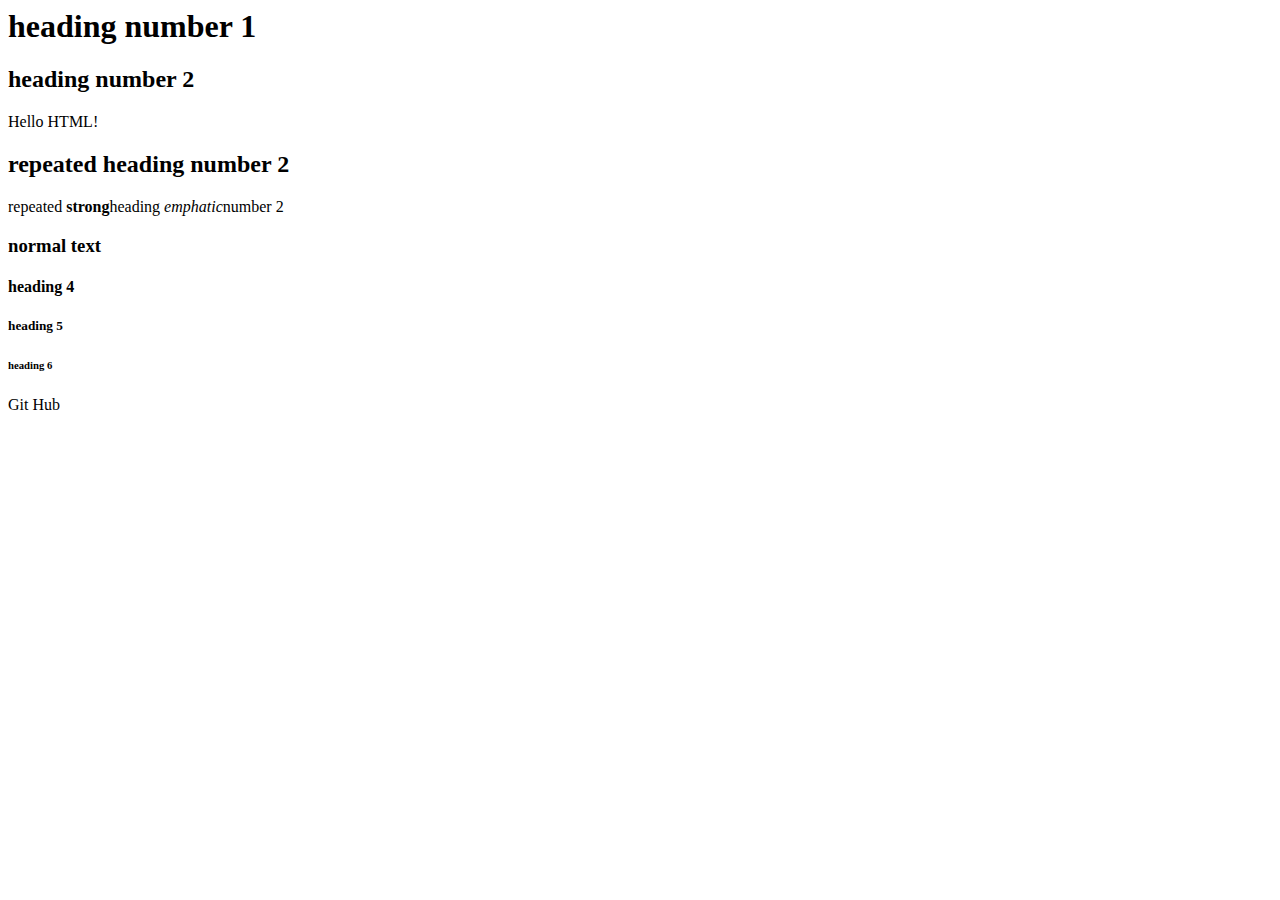
==== index.html @ a402f705 "Initial version" ====
<html>
    <head>
        <title>My first web page</title>
    </head>
    <body>
        <!-- Comment in HTML -->
        <h1>heading number 1</h1>
        <h2>heading number 2</h2>
        <p>Hello HTML!</p>
        <h2>repeated heading number 2</h2>
        <p>repeated <strong>strong</strong>heading <em>emphatic</em>number 2</p>
        <h3>normal text</h3>
        <h4>heading 4</h4>
        <h5>heading 5</h5>
        <h6>heading 6</h6>
        <p>Git Hub</p>
    </body>
</html>
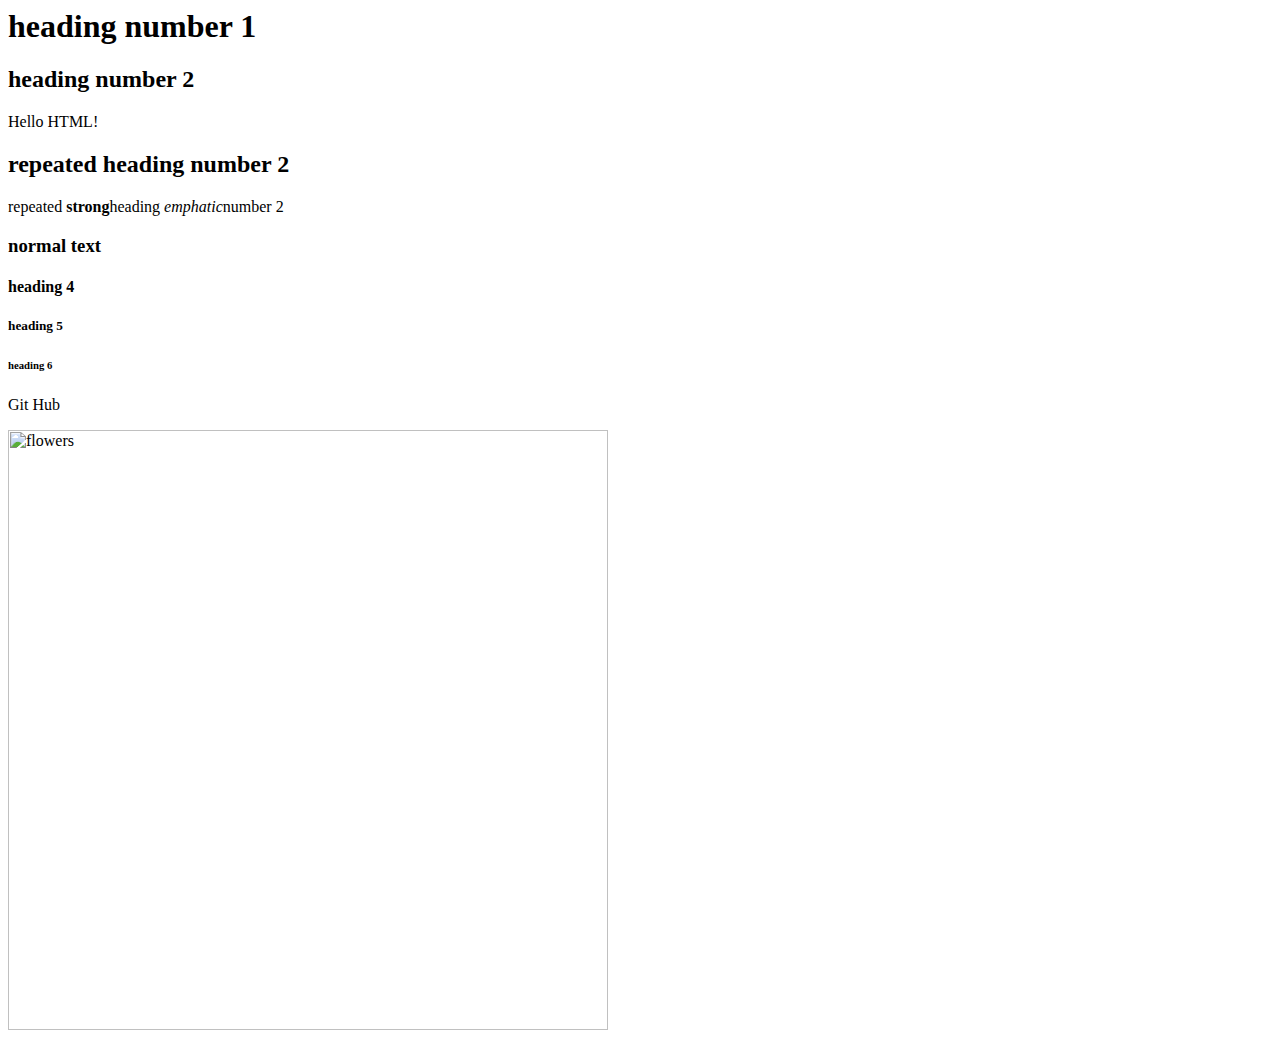
==== commit 306ada19: "index modified" ====
--- a/index.html
+++ b/index.html
@@ -14,5 +14,6 @@
         <h5>heading 5</h5>
         <h6>heading 6</h6>
         <p>Git Hub</p>
+        <img src="./img/flowers.jpg" alt="flowers" width="600">
     </body>
 </html>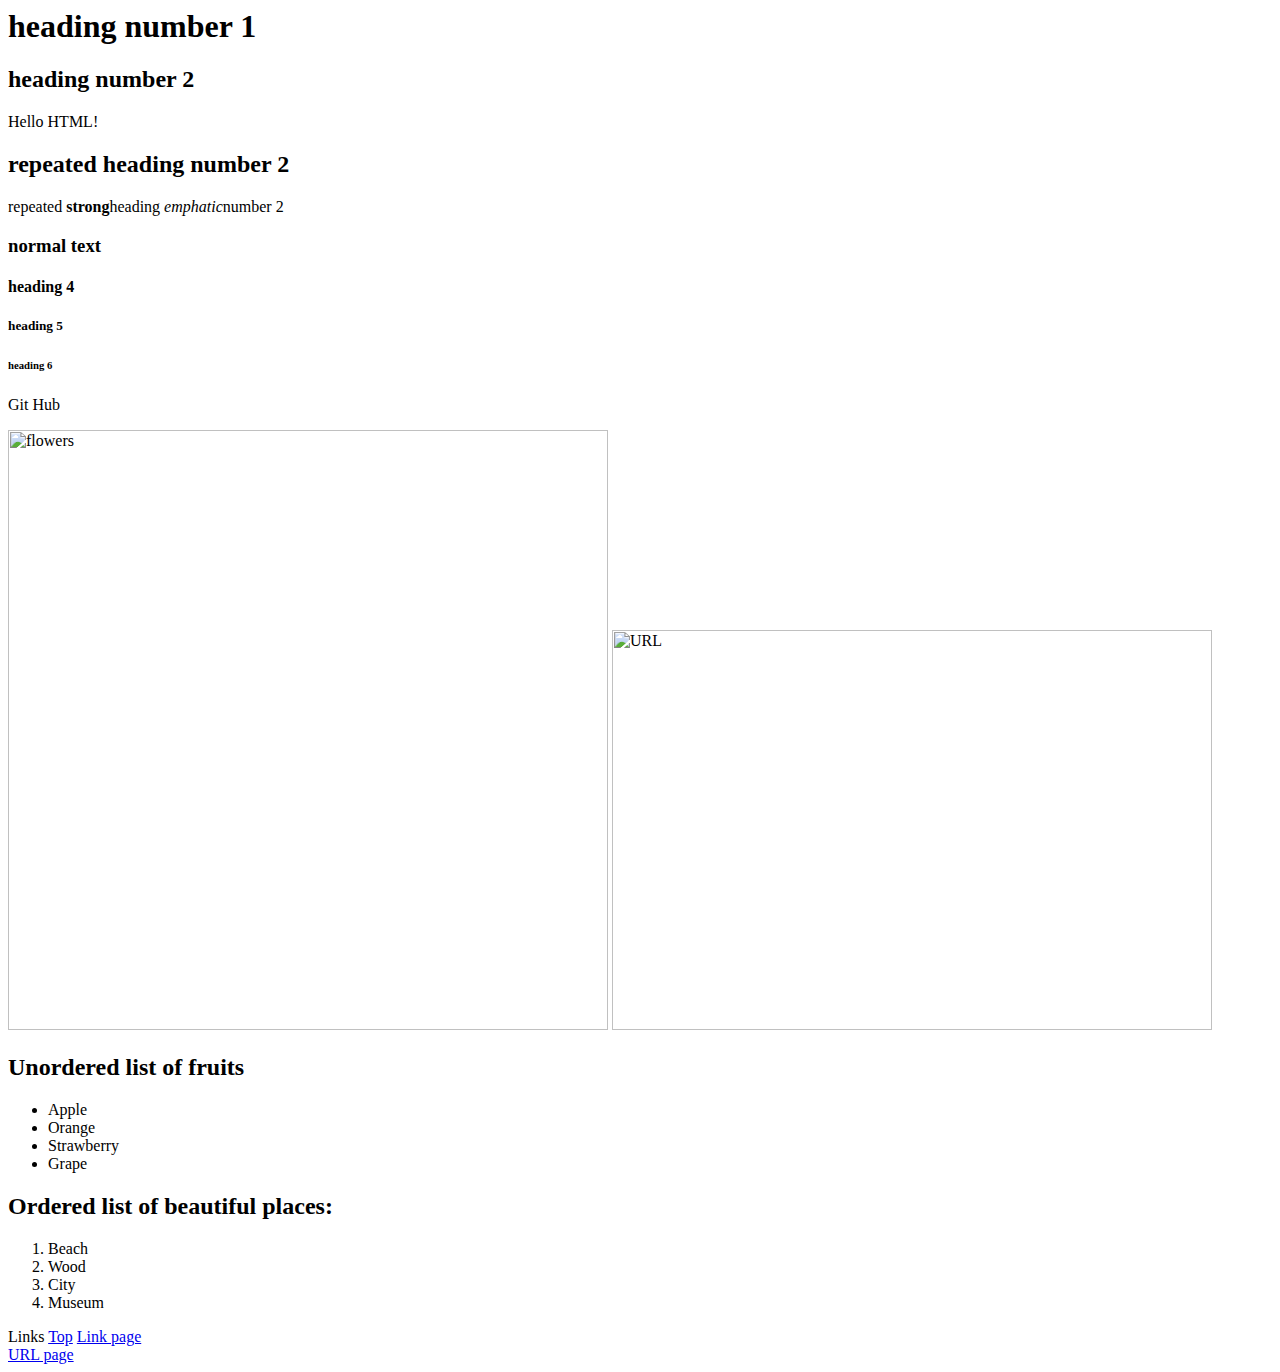
==== commit 4187c3c4: "Lists, favicon, links" ====
--- a/index.html
+++ b/index.html
@@ -1,11 +1,13 @@
 <html>
     <head>
         <title>My first web page</title>
+        <link rel="shortcut icon" href="./img/favicon.ico" type="image/x-icon">
     </head>
     <body>
         <!-- Comment in HTML -->
         <h1>heading number 1</h1>
         <h2>heading number 2</h2>
+        <a name="top">
         <p>Hello HTML!</p>
         <h2>repeated heading number 2</h2>
         <p>repeated <strong>strong</strong>heading <em>emphatic</em>number 2</p>
@@ -15,5 +17,25 @@
         <h6>heading 6</h6>
         <p>Git Hub</p>
         <img src="./img/flowers.jpg" alt="flowers" width="600">
+        <img src="https://aprendelibvrefiles.blob.core.windows.net/aprendelibvre-container/course/creacion_de_sitios_web/image/imgscursoweb-01_xl.png" alt="URL" height="400" width="600">
+        <h2>Unordered list of fruits</h2>
+        <ul>
+            <li>Apple</li>
+            <li>Orange</li>
+            <li>Strawberry</li>
+            <li>Grape</li>
+        </ul>
+        <h2>Ordered list of beautiful places:</h2>
+        <ol>
+            <li>Beach</li>
+            <li>Wood</li>
+            <li>City</li>
+            <li>Museum</li>
+        </ol>
+        Links
+        <a href="#top">Top</a>
+        <a href="./link.html">Link page</a>
+        <br>
+        <a href="https://edu.gcfglobal.org/es/creacion-de-sitios-web/que-es-una-url/1/#" target="_blank">URL page</a>
     </body>
 </html>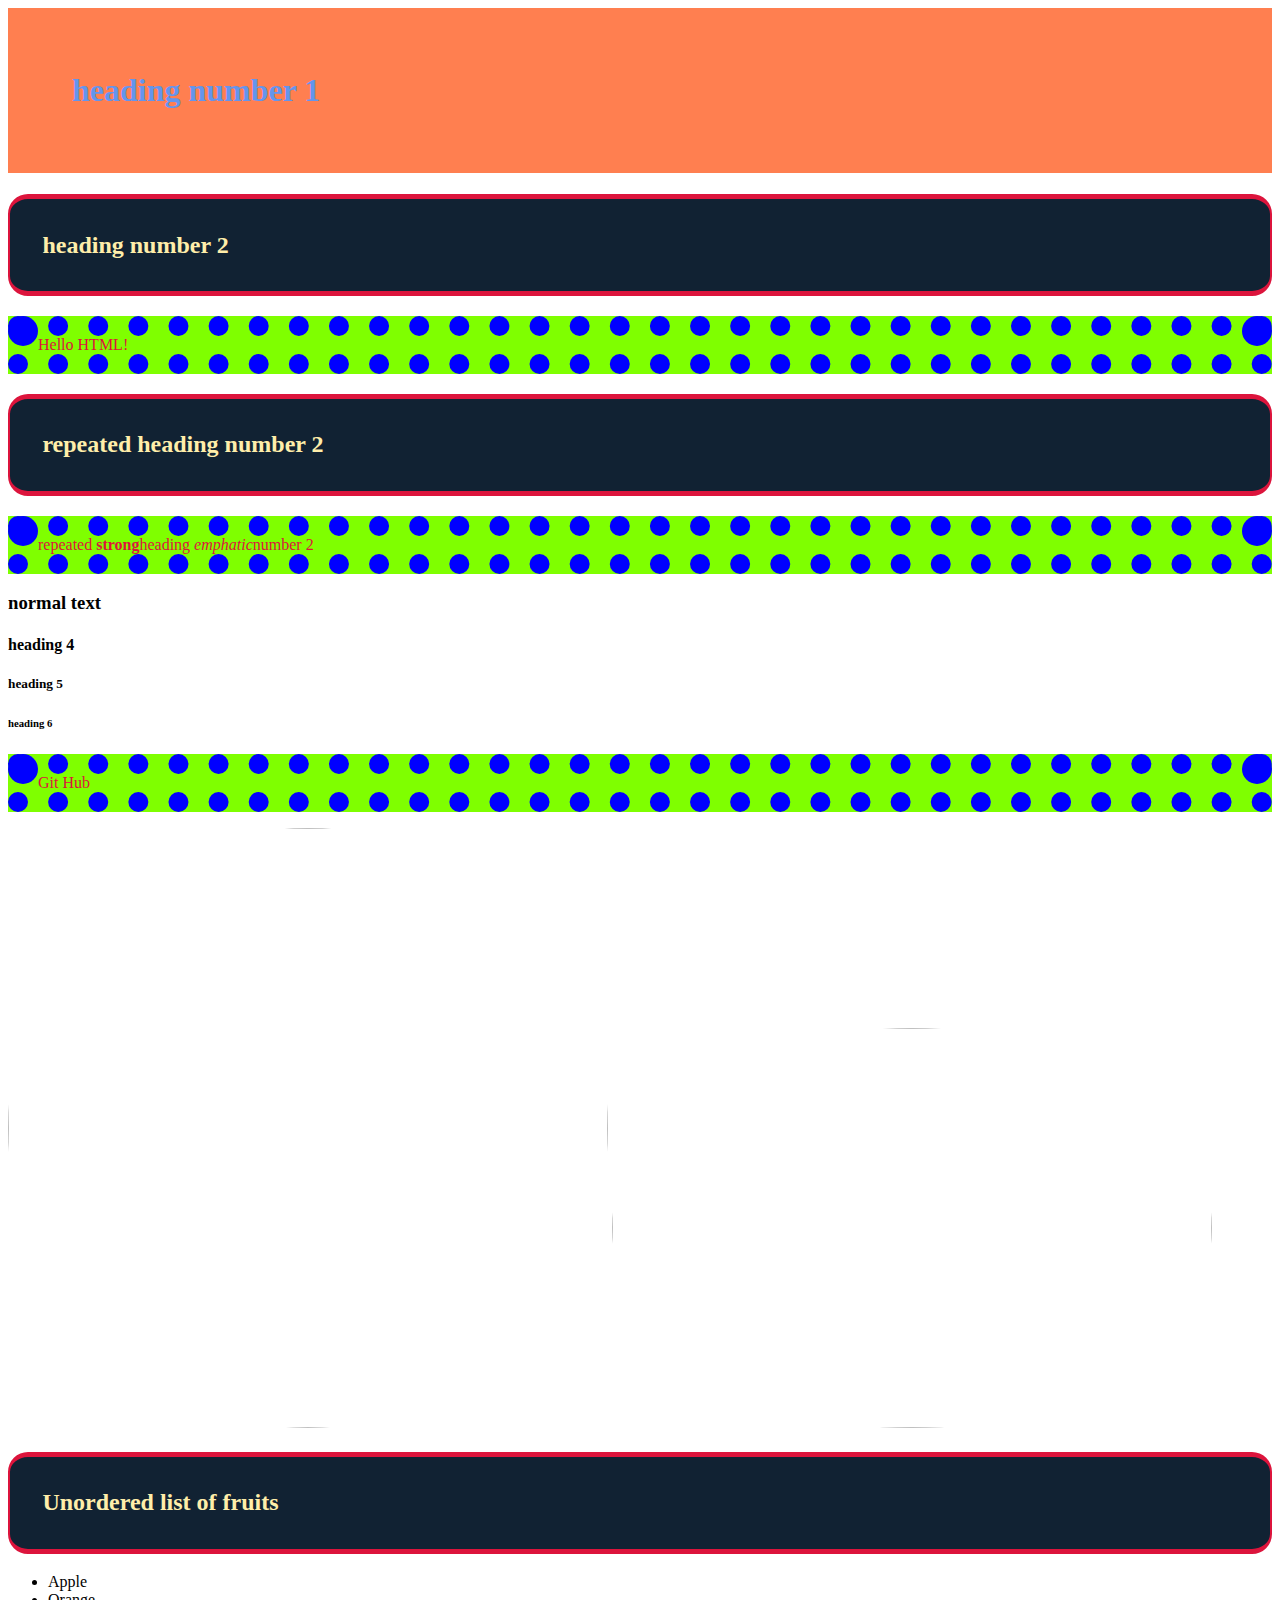
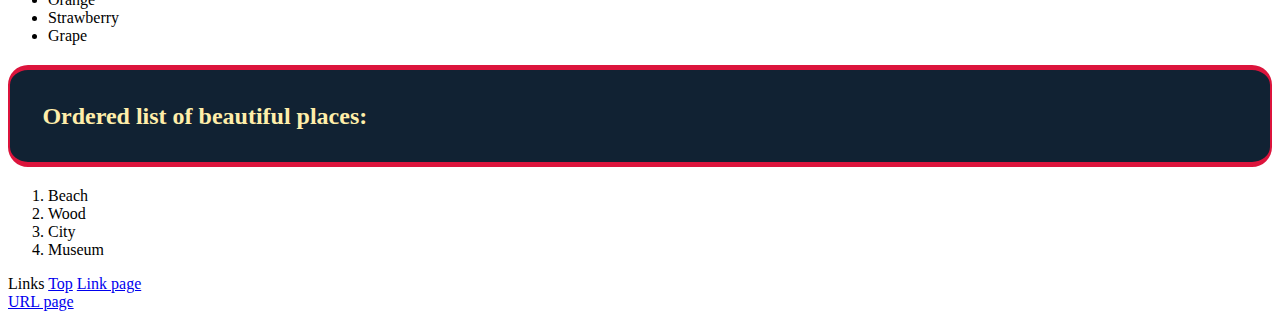
==== commit 1dfdf3ee: "initial" ====
--- a/index.html
+++ b/index.html
@@ -2,6 +2,35 @@
     <head>
         <title>My first web page</title>
         <link rel="shortcut icon" href="./img/favicon.ico" type="image/x-icon">
+        <style>
+            h1{
+                background-color: coral;
+                color:cornflowerblue;
+                padding:2em;
+            }
+            h2{
+                background-color:#112233;
+                color:#FFEEAA;
+                padding:1.35em;
+               border-radius:20px;
+               border-width:5px 2px 5px 2px;
+               border-style:solid;
+               border-color:crimson;
+            }
+            img{
+                border-radius:50%;
+            }
+            p{
+                background-color:chartreuse;
+                color:crimson;
+                border-top: 20px;
+                border-bottom:20px;
+                border-left:30px;
+                border-right:30px;
+                border-color:blue;
+                border-style:dotted;
+            }
+        </style>
     </head>
     <body>
         <!-- Comment in HTML -->
